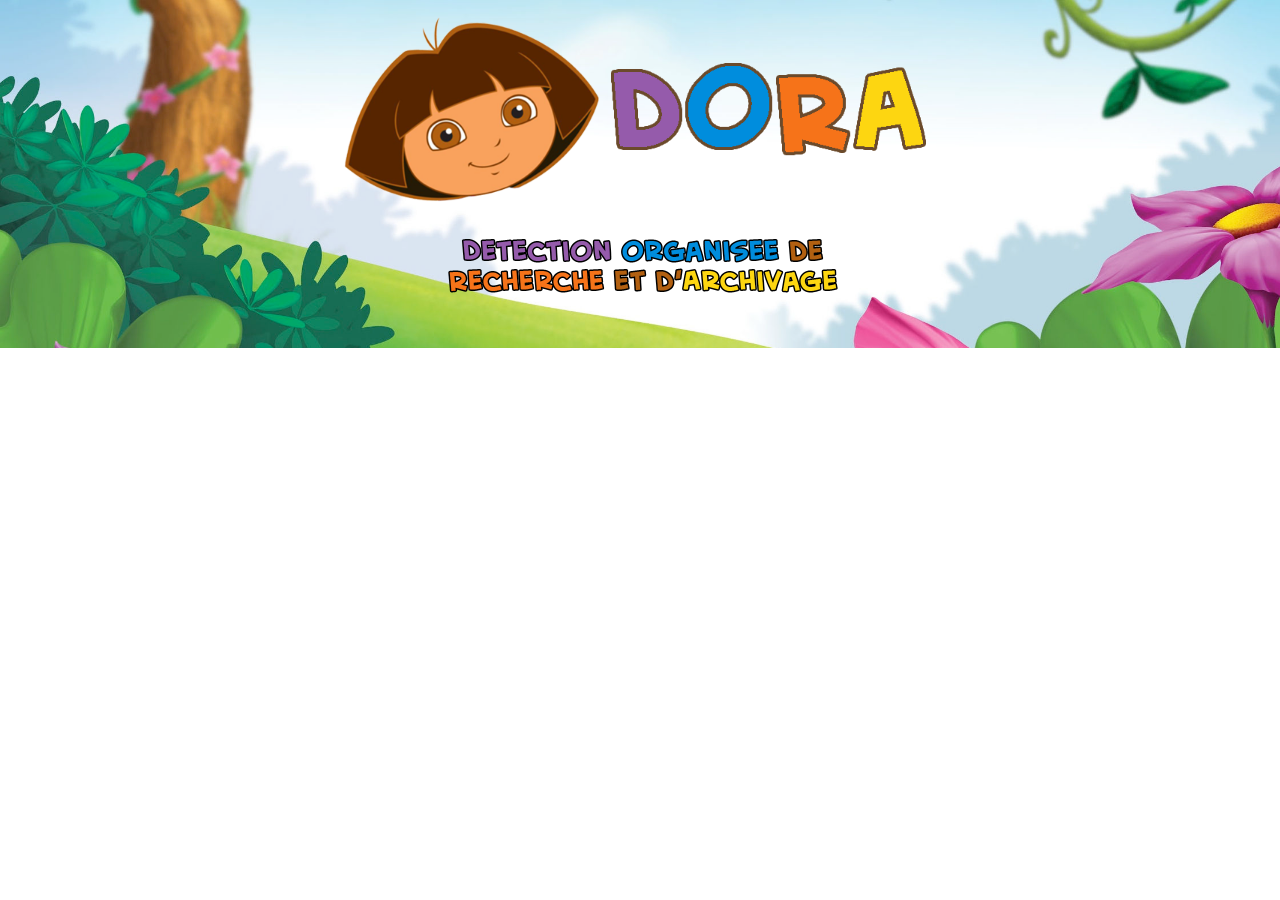
==== index.html @ 766ede1d "index.html et explo.php et debut script" ====
<!DOCTYPE html>
<html lang="fr">
<head>
    <meta charset="UTF-8">
    <meta name="viewport" content="width=device-width, initial-scale=1.0">
    <meta http-equiv="X-UA-Compatible" content="ie=edge">
    <title>Explorateur de fichiers</title>
    <link rel="stylesheet" href="assets/css/bootstrap.min.css">
    <link rel="stylesheet" href="assets/css/style.css">
    
    <meta property="og:title" content="Explorateur de fichier"/>
    <meta property="og:type" content="website"/>
    <meta property="og:url" content="https://yohannt.promo-5.codeur.online/formphp/"/>
    <meta property="og:description" content="Explorateur de fichier/Php/Jquery/AJAX"/>
    <meta property="og:site_name" content="Explorateur"/>
    
    <meta name="twitter:card" content="summary"/>
    <meta name="twitter:title" content="Explorateur de fichier">
    <meta name="twitter:url" content="https://yohannt.promo-5.codeur.online/">
    <meta name="twitter:description" content="D.O.R.A : Detection Organisée de Recherches et d'Archivage">
    <script src="assets/js/jquery-3.2.1.min.js"></script>
    <script src="assets/js/bootstrap.min.js"></script>
     <script src="assets/js/script.js"></script>
</head>
<body>
    <header class="container-fluid">
        <div class="logo row bounce-in-bck">
            <p class="col-xs-12 col-sm-offset-2 col-sm-8 col-md-offset-2 col-md-8 col-lg-offset-3 col-lg-6 "><img src="assets/img/logo.png" class="img-responsive" width="600" height="200"></p>
            <p class=" col-xs-12 col-sm-offset-3 col-sm-6 col-md-offset-4 col-md-8 col-lg-offset-4 col-lg-6"><img src="assets/img/logobis.png" class="img-responsive" width="400" height="63"></p>
        </div>
    </header>
    <main>
        <div class="container">
            <div class="row" id="affichage">
        
           
             </div>
        </div>
     </main>
    
</body>
</html>
---- assets/css/style.css ----
header {
    background-image: url('../img/bg2.jpg');
    width: 100%;
    height: auto;
    background-size: cover;
    padding-bottom: 40px;
}


.block {
        display: inline;
        padding-top: 20px;
}


/* .logo {
    display: none;
} */



/* .logo {
    padding-top: 50px;
    padding-left: 140px;
} */



 @-webkit-keyframes bounce-in-bck {
    0% {
      -webkit-transform: scale(7);
              transform: scale(7);
      -webkit-animation-timing-function: ease-in;
              animation-timing-function: ease-in;
      opacity: 0;
    }
    38% {
      -webkit-transform: scale(1);
              transform: scale(1);
      -webkit-animation-timing-function: ease-out;
              animation-timing-function: ease-out;
      opacity: 1;
    }
    55% {
      -webkit-transform: scale(1.5);
              transform: scale(1.5);
      -webkit-animation-timing-function: ease-in;
              animation-timing-function: ease-in;
    }
    72% {
      -webkit-transform: scale(1);
              transform: scale(1);
      -webkit-animation-timing-function: ease-out;
              animation-timing-function: ease-out;
    }
    81% {
      -webkit-transform: scale(1.24);
              transform: scale(1.24);
      -webkit-animation-timing-function: ease-in;
              animation-timing-function: ease-in;
    }
    89% {
      -webkit-transform: scale(1);
              transform: scale(1);
      -webkit-animation-timing-function: ease-out;
              animation-timing-function: ease-out;
    }
    95% {
      -webkit-transform: scale(1.04);
              transform: scale(1.04);
      -webkit-animation-timing-function: ease-in;
              animation-timing-function: ease-in;
    }
    100% {
      -webkit-transform: scale(1);
              transform: scale(1);
      -webkit-animation-timing-function: ease-out;
              animation-timing-function: ease-out;
    }
  }
  @keyframes bounce-in-bck {
    0% {
      -webkit-transform: scale(7);
              transform: scale(7);
      -webkit-animation-timing-function: ease-in;
              animation-timing-function: ease-in;
      opacity: 0;
    }
    38% {
      -webkit-transform: scale(1);
              transform: scale(1);
      -webkit-animation-timing-function: ease-out;
              animation-timing-function: ease-out;
      opacity: 1;
    }
    55% {
      -webkit-transform: scale(1.5);
              transform: scale(1.5);
      -webkit-animation-timing-function: ease-in;
              animation-timing-function: ease-in;
    }
    72% {
      -webkit-transform: scale(1);
              transform: scale(1);
      -webkit-animation-timing-function: ease-out;
              animation-timing-function: ease-out;
    }
    81% {
      -webkit-transform: scale(1.24);
              transform: scale(1.24);
      -webkit-animation-timing-function: ease-in;
              animation-timing-function: ease-in;
    }
    89% {
      -webkit-transform: scale(1);
              transform: scale(1);
      -webkit-animation-timing-function: ease-out;
              animation-timing-function: ease-out;
    }
    95% {
      -webkit-transform: scale(1.04);
              transform: scale(1.04);
      -webkit-animation-timing-function: ease-in;
              animation-timing-function: ease-in;
    }
    100% {
      -webkit-transform: scale(1);
              transform: scale(1);
      -webkit-animation-timing-function: ease-out;
              animation-timing-function: ease-out;
    }
  }
  
  .bounce-in-bck {
	-webkit-animation: bounce-in-bck 1.1s both;
	        animation: bounce-in-bck 1.1s both;
}
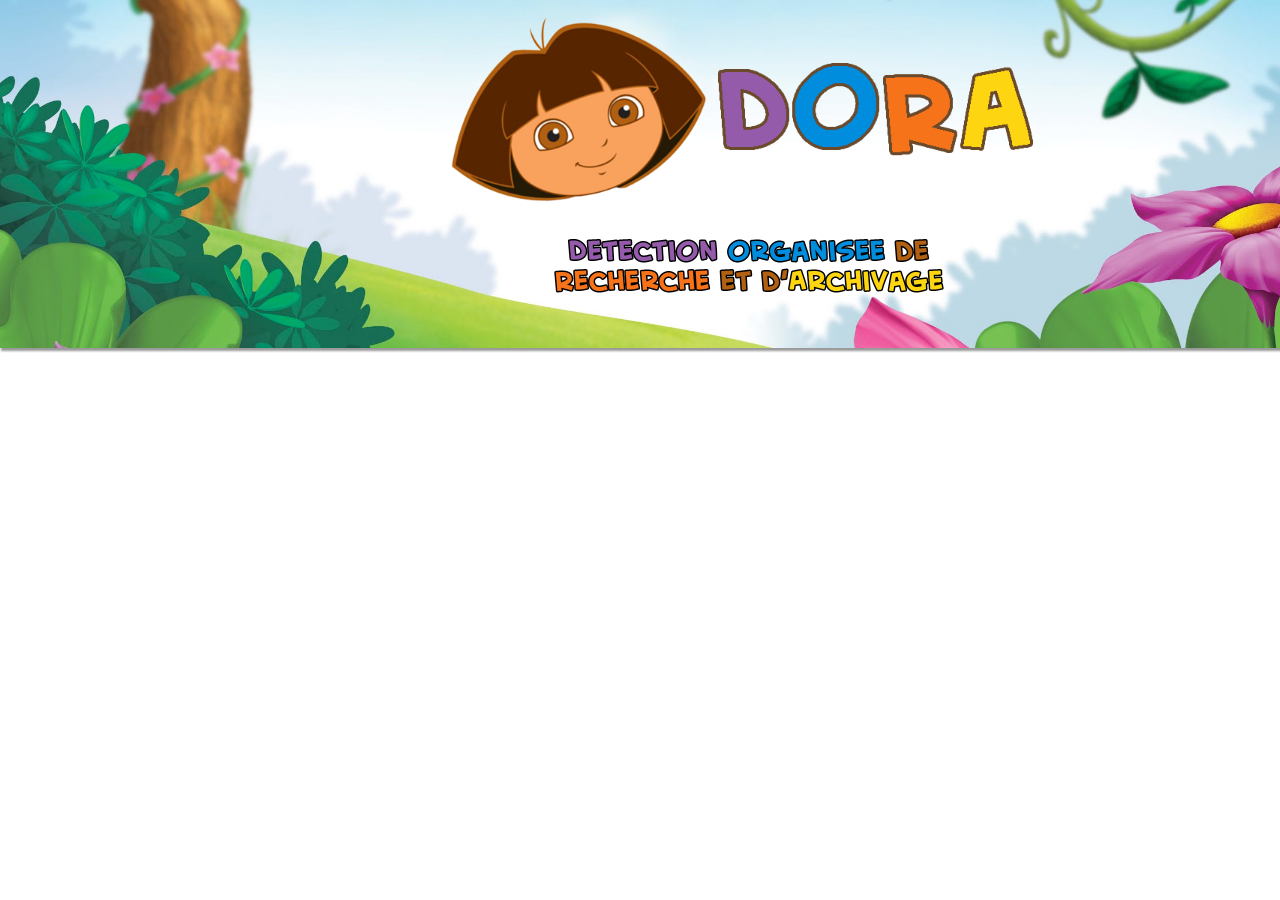
==== commit 7a5a233e: "Derniere version" ====
--- a/index.html
+++ b/index.html
@@ -24,9 +24,9 @@
 </head>
 <body>
     <header class="container-fluid">
-        <div class="logo row bounce-in-bck">
-            <p class="col-xs-12 col-sm-offset-2 col-sm-8 col-md-offset-2 col-md-8 col-lg-offset-3 col-lg-6 "><img src="assets/img/logo.png" class="img-responsive" width="600" height="200"></p>
-            <p class=" col-xs-12 col-sm-offset-3 col-sm-6 col-md-offset-4 col-md-8 col-lg-offset-4 col-lg-6"><img src="assets/img/logobis.png" class="img-responsive" width="400" height="63"></p>
+        <div class="logo row bounce-in-right">
+            <p class="col-xs-12 col-sm-offset-2 col-sm-8 col-md-offset-2 col-md-8 col-lg-offset-4 col-lg-6"><img src="assets/img/logo.png" class="img-responsive" width="600" height="200"></p>
+            <p class=" col-xs-12 col-sm-offset-3 col-sm-6 col-md-offset-4 col-md-8 col-lg-offset-5 col-lg-6"><img src="assets/img/logobis.png" class="img-responsive" width="400" height="63"></p>
         </div>
     </header>
     <main>
--- a/assets/css/style.css
+++ b/assets/css/style.css
@@ -4,6 +4,7 @@
     height: auto;
     background-size: cover;
     padding-bottom: 40px;
+	box-shadow: 2px 2px 2px 1px rgba(0, 0, 0, 0.4);
 }
 
 
@@ -12,127 +13,155 @@
         padding-top: 20px;
 }
 
+.folder:hover{
+        cursor: pointer;
 
-/* .logo {
-    display: none;
-} */
+}
 
 
 
-/* .logo {
-    padding-top: 50px;
-    padding-left: 140px;
-} */
+.roll-in-right {
+	-webkit-animation: roll-in-right 1s ease-out both;
+	        animation: roll-in-right 1s ease-out both;
+}
+
+
+ @-webkit-keyframes roll-in-right {
+        0% {
+          -webkit-transform: translateX(800px) rotate(540deg);
+                  transform: translateX(800px) rotate(540deg);
+          opacity: 0;
+        }
+        100% {
+          -webkit-transform: translateX(0) rotate(0deg);
+                  transform: translateX(0) rotate(0deg);
+          opacity: 1;
+        }
+      }
+      @keyframes roll-in-right {
+        0% {
+          -webkit-transform: translateX(800px) rotate(540deg);
+                  transform: translateX(800px) rotate(540deg);
+          opacity: 0;
+        }
+        100% {
+          -webkit-transform: translateX(0) rotate(0deg);
+                  transform: translateX(0) rotate(0deg);
+          opacity: 1;
+        }
+      }
+      
+      
 
 
 
- @-webkit-keyframes bounce-in-bck {
-    0% {
-      -webkit-transform: scale(7);
-              transform: scale(7);
-      -webkit-animation-timing-function: ease-in;
-              animation-timing-function: ease-in;
-      opacity: 0;
-    }
-    38% {
-      -webkit-transform: scale(1);
-              transform: scale(1);
-      -webkit-animation-timing-function: ease-out;
-              animation-timing-function: ease-out;
-      opacity: 1;
-    }
-    55% {
-      -webkit-transform: scale(1.5);
-              transform: scale(1.5);
-      -webkit-animation-timing-function: ease-in;
-              animation-timing-function: ease-in;
-    }
-    72% {
-      -webkit-transform: scale(1);
-              transform: scale(1);
-      -webkit-animation-timing-function: ease-out;
-              animation-timing-function: ease-out;
-    }
-    81% {
-      -webkit-transform: scale(1.24);
-              transform: scale(1.24);
-      -webkit-animation-timing-function: ease-in;
-              animation-timing-function: ease-in;
-    }
-    89% {
-      -webkit-transform: scale(1);
-              transform: scale(1);
-      -webkit-animation-timing-function: ease-out;
-              animation-timing-function: ease-out;
-    }
-    95% {
-      -webkit-transform: scale(1.04);
-              transform: scale(1.04);
-      -webkit-animation-timing-function: ease-in;
-              animation-timing-function: ease-in;
-    }
-    100% {
-      -webkit-transform: scale(1);
-              transform: scale(1);
-      -webkit-animation-timing-function: ease-out;
-              animation-timing-function: ease-out;
-    }
-  }
-  @keyframes bounce-in-bck {
-    0% {
-      -webkit-transform: scale(7);
-              transform: scale(7);
-      -webkit-animation-timing-function: ease-in;
-              animation-timing-function: ease-in;
-      opacity: 0;
-    }
-    38% {
-      -webkit-transform: scale(1);
-              transform: scale(1);
-      -webkit-animation-timing-function: ease-out;
-              animation-timing-function: ease-out;
-      opacity: 1;
-    }
-    55% {
-      -webkit-transform: scale(1.5);
-              transform: scale(1.5);
-      -webkit-animation-timing-function: ease-in;
-              animation-timing-function: ease-in;
-    }
-    72% {
-      -webkit-transform: scale(1);
-              transform: scale(1);
-      -webkit-animation-timing-function: ease-out;
-              animation-timing-function: ease-out;
-    }
-    81% {
-      -webkit-transform: scale(1.24);
-              transform: scale(1.24);
-      -webkit-animation-timing-function: ease-in;
-              animation-timing-function: ease-in;
-    }
-    89% {
-      -webkit-transform: scale(1);
-              transform: scale(1);
-      -webkit-animation-timing-function: ease-out;
-              animation-timing-function: ease-out;
-    }
-    95% {
-      -webkit-transform: scale(1.04);
-              transform: scale(1.04);
-      -webkit-animation-timing-function: ease-in;
-              animation-timing-function: ease-in;
-    }
-    100% {
-      -webkit-transform: scale(1);
-              transform: scale(1);
-      -webkit-animation-timing-function: ease-out;
-              animation-timing-function: ease-out;
-    }
-  }
-  
-  .bounce-in-bck {
-	-webkit-animation: bounce-in-bck 1.1s both;
-	        animation: bounce-in-bck 1.1s both;
+      .bounce-in-right {
+	-webkit-animation: bounce-in-right 1.1s both;
+	        animation: bounce-in-right 1.1s both;
 }
 
+ @-webkit-keyframes bounce-in-right {
+        0% {
+          -webkit-transform: translateX(600px);
+                  transform: translateX(600px);
+          -webkit-animation-timing-function: ease-in;
+                  animation-timing-function: ease-in;
+          opacity: 0;
+        }
+        38% {
+          -webkit-transform: translateX(0);
+                  transform: translateX(0);
+          -webkit-animation-timing-function: ease-out;
+                  animation-timing-function: ease-out;
+          opacity: 1;
+        }
+        55% {
+          -webkit-transform: translateX(68px);
+                  transform: translateX(68px);
+          -webkit-animation-timing-function: ease-in;
+                  animation-timing-function: ease-in;
+        }
+        72% {
+          -webkit-transform: translateX(0);
+                  transform: translateX(0);
+          -webkit-animation-timing-function: ease-out;
+                  animation-timing-function: ease-out;
+        }
+        81% {
+          -webkit-transform: translateX(32px);
+                  transform: translateX(32px);
+          -webkit-animation-timing-function: ease-in;
+                  animation-timing-function: ease-in;
+        }
+        90% {
+          -webkit-transform: translateX(0);
+                  transform: translateX(0);
+          -webkit-animation-timing-function: ease-out;
+                  animation-timing-function: ease-out;
+        }
+        95% {
+          -webkit-transform: translateX(8px);
+                  transform: translateX(8px);
+          -webkit-animation-timing-function: ease-in;
+                  animation-timing-function: ease-in;
+        }
+        100% {
+          -webkit-transform: translateX(0);
+                  transform: translateX(0);
+          -webkit-animation-timing-function: ease-out;
+                  animation-timing-function: ease-out;
+        }
+      }
+      @keyframes bounce-in-right {
+        0% {
+          -webkit-transform: translateX(600px);
+                  transform: translateX(600px);
+          -webkit-animation-timing-function: ease-in;
+                  animation-timing-function: ease-in;
+          opacity: 0;
+        }
+        38% {
+          -webkit-transform: translateX(0);
+                  transform: translateX(0);
+          -webkit-animation-timing-function: ease-out;
+                  animation-timing-function: ease-out;
+          opacity: 1;
+        }
+        55% {
+          -webkit-transform: translateX(68px);
+                  transform: translateX(68px);
+          -webkit-animation-timing-function: ease-in;
+                  animation-timing-function: ease-in;
+        }
+        72% {
+          -webkit-transform: translateX(0);
+                  transform: translateX(0);
+          -webkit-animation-timing-function: ease-out;
+                  animation-timing-function: ease-out;
+        }
+        81% {
+          -webkit-transform: translateX(32px);
+                  transform: translateX(32px);
+          -webkit-animation-timing-function: ease-in;
+                  animation-timing-function: ease-in;
+        }
+        90% {
+          -webkit-transform: translateX(0);
+                  transform: translateX(0);
+          -webkit-animation-timing-function: ease-out;
+                  animation-timing-function: ease-out;
+        }
+        95% {
+          -webkit-transform: translateX(8px);
+                  transform: translateX(8px);
+          -webkit-animation-timing-function: ease-in;
+                  animation-timing-function: ease-in;
+        }
+        100% {
+          -webkit-transform: translateX(0);
+                  transform: translateX(0);
+          -webkit-animation-timing-function: ease-out;
+                  animation-timing-function: ease-out;
+        }
+      }
+      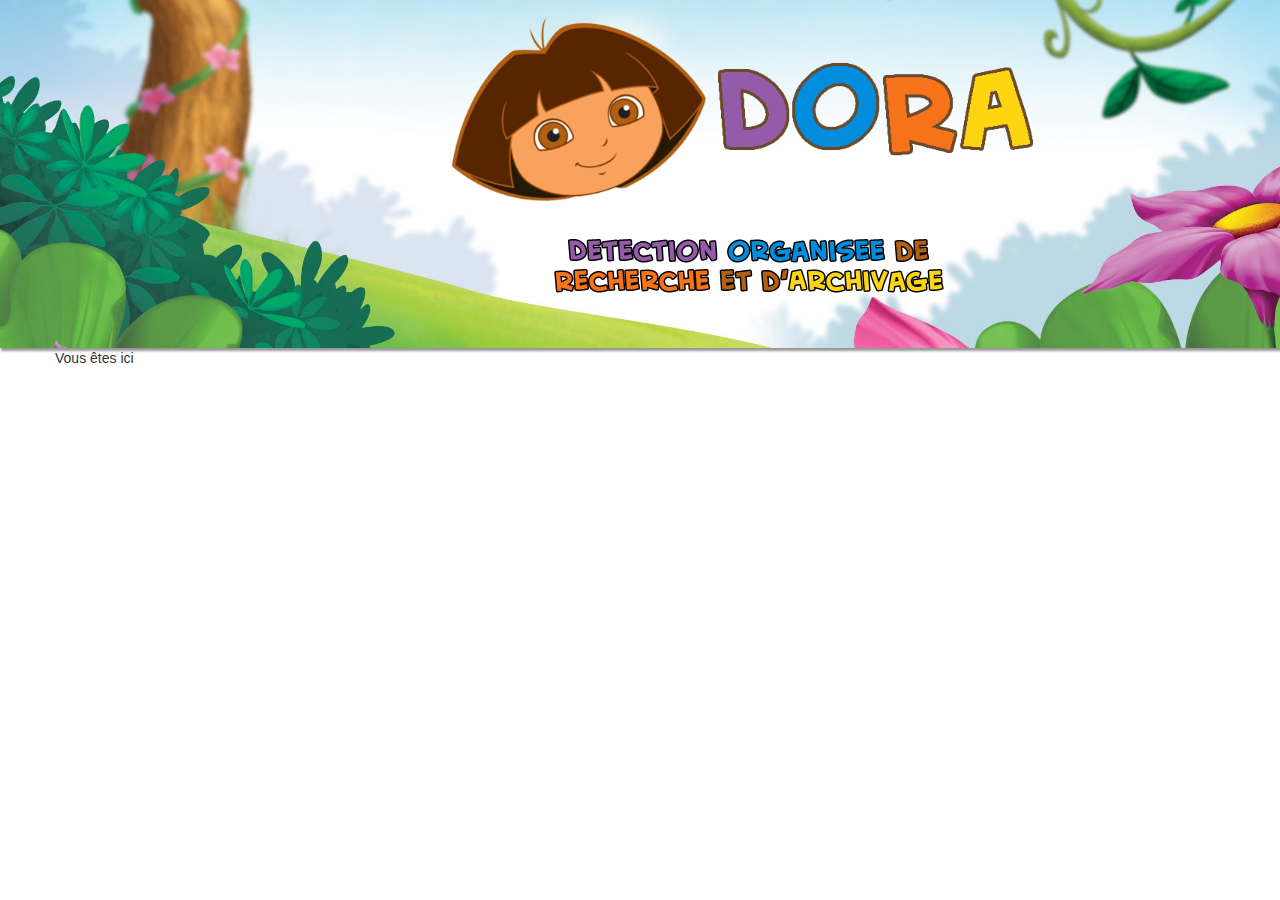
==== commit 741a475b: "breadcrumbs" ====
--- a/index.html
+++ b/index.html
@@ -19,8 +19,7 @@
     <meta name="twitter:url" content="https://yohannt.promo-5.codeur.online/">
     <meta name="twitter:description" content="D.O.R.A : Detection Organisée de Recherches et d'Archivage">
     <script src="assets/js/jquery-3.2.1.min.js"></script>
-    <script src="assets/js/bootstrap.min.js"></script>
-     <script src="assets/js/script.js"></script>
+   
 </head>
 <body>
     <header class="container-fluid">
@@ -31,12 +30,16 @@
     </header>
     <main>
         <div class="container">
+            <div class="row" id='breadcrumbs'>Vous êtes ici</div>
             <div class="row" id="affichage">
+            
         
            
              </div>
         </div>
      </main>
-    
+     <script src="assets/js/bootstrap.min.js"></script>
+     <script src="assets/js/script.js"></script>
+     <script src="assets/js/download.js"></script>
 </body>
 </html>--- a/assets/css/style.css
+++ b/assets/css/style.css
@@ -1,3 +1,17 @@
+@font-face {
+	font-family: 'dosis';
+	src: url('../fonts/Dosis-Regular.ttf');
+	font-weight: normal;
+	font-style: normal;
+}
+
+@font-face {
+	font-family: "slapstic";
+	src: url('../fonts/Slapstick.ttf');
+	font-weight: normal;
+	font-style: normal;
+}
+
 header {
     background-image: url('../img/bg2.jpg');
     width: 100%;
@@ -7,16 +21,76 @@
 	box-shadow: 2px 2px 2px 1px rgba(0, 0, 0, 0.4);
 }
 
+.barre {
+        padding: 10px;
+        margin: 10px;
+        border: 1px solid  #ddd;
+        font-size: 1.3em;
+        border-radius: 10px;
+        background-image: linear-gradient(to right, #f5f5f5, #ddd);  
+}
+
 
 .block {
         display: inline;
         padding-top: 20px;
 }
-
+.folder {
+	font-family: "slapstic";
+	font-size: 15px;
+}
+
+.fichier {
+	font-family: "slapstic";
+	font-size: 15px;
+}
 .folder:hover{
         cursor: pointer;
-
-}
+	background-color: rgba(0, 0, 0, 0.1);
+	
+
+}
+.fleche:hover{
+        cursor: pointer;
+}
+
+.fichier:hover {
+	background-color: rgba(0, 0, 0, 0.05);
+}
+
+.roll-in-left {
+	-webkit-animation: roll-in-left 0.6s ease-out both;
+	        animation: roll-in-left 0.6s ease-out both;
+}
+
+
+
+@-webkit-keyframes roll-in-left {
+        0% {
+          -webkit-transform: translateX(-800px) rotate(-540deg);
+                  transform: translateX(-800px) rotate(-540deg);
+          opacity: 0;
+        }
+        100% {
+          -webkit-transform: translateX(0) rotate(0deg);
+                  transform: translateX(0) rotate(0deg);
+          opacity: 1;
+        }
+      }
+      @keyframes roll-in-left {
+        0% {
+          -webkit-transform: translateX(-800px) rotate(-540deg);
+                  transform: translateX(-800px) rotate(-540deg);
+          opacity: 0;
+        }
+        100% {
+          -webkit-transform: translateX(0) rotate(0deg);
+                  transform: translateX(0) rotate(0deg);
+          opacity: 1;
+        }
+      }
+      
+      
 
 
 
@@ -164,4 +238,5 @@
                   animation-timing-function: ease-out;
         }
       }
-      +
+
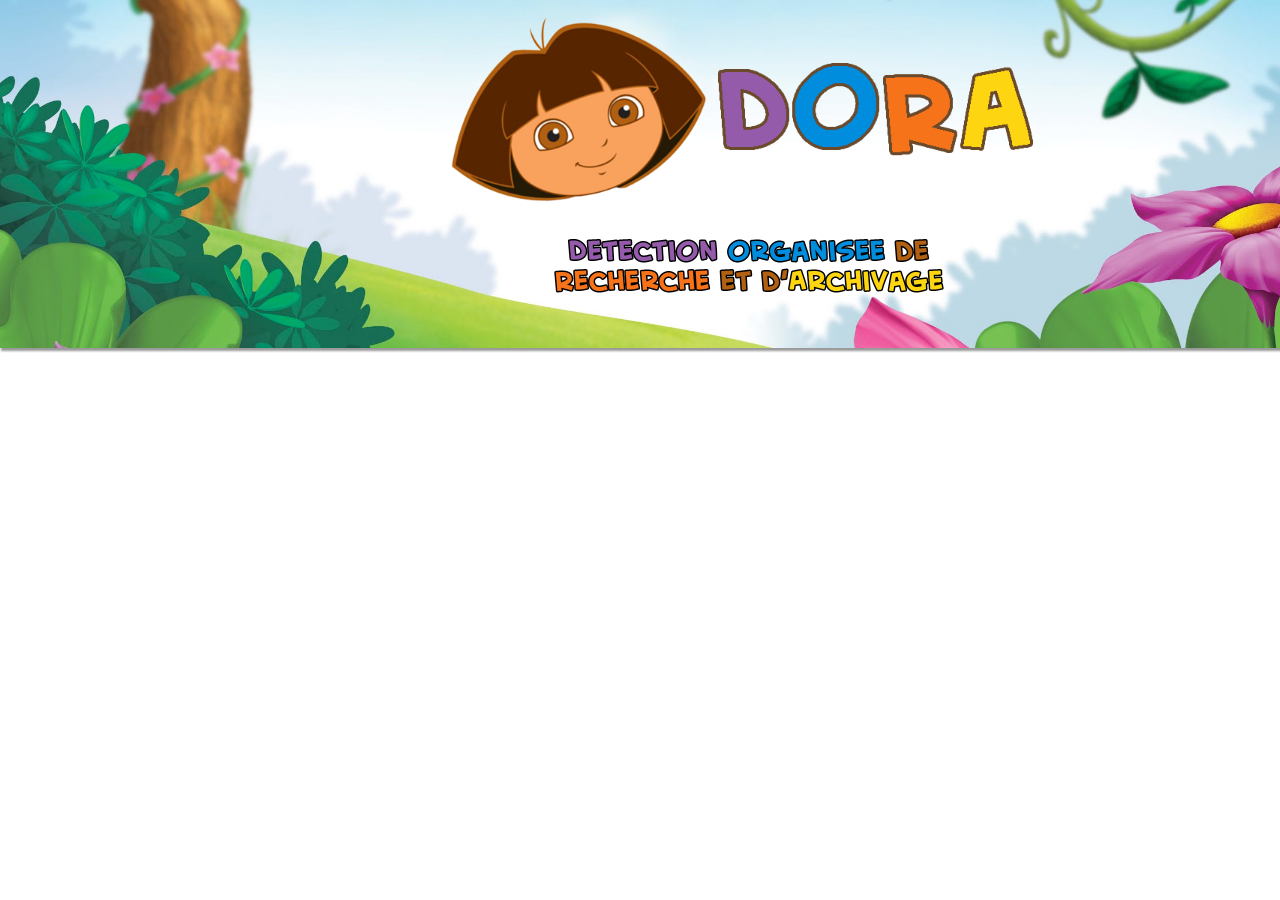
==== commit 12df1ab3: "commentaires code" ====
--- a/index.html
+++ b/index.html
@@ -30,7 +30,7 @@
     </header>
     <main>
         <div class="container">
-            <div class="row" id='breadcrumbs'>Vous êtes ici</div>
+            <div class="row" id='breadcrumbs'></div>
             <div class="row" id="affichage">
             
         
--- a/assets/css/style.css
+++ b/assets/css/style.css
@@ -23,11 +23,12 @@
 
 .barre {
         padding: 10px;
-        margin: 10px;
+        margin: 20px;
         border: 1px solid  #ddd;
         font-size: 1.3em;
         border-radius: 10px;
-        background-image: linear-gradient(to right, #f5f5f5, #ddd);  
+        background-image: linear-gradient(to right, #f5f5f5, #ddd); 
+        font-family: 'dosis'; 
 }
 
 
@@ -35,6 +36,7 @@
         display: inline;
         padding-top: 20px;
 }
+
 .folder {
 	font-family: "slapstic";
 	font-size: 15px;
@@ -44,6 +46,7 @@
 	font-family: "slapstic";
 	font-size: 15px;
 }
+
 .folder:hover{
         cursor: pointer;
 	background-color: rgba(0, 0, 0, 0.1);
@@ -58,6 +61,10 @@
 	background-color: rgba(0, 0, 0, 0.05);
 }
 
+
+/* Animation  */
+
+
 .roll-in-left {
 	-webkit-animation: roll-in-left 0.6s ease-out both;
 	        animation: roll-in-left 0.6s ease-out both;
@@ -129,7 +136,7 @@
 
 
 
-      .bounce-in-right {
+.bounce-in-right {
 	-webkit-animation: bounce-in-right 1.1s both;
 	        animation: bounce-in-right 1.1s both;
 }
